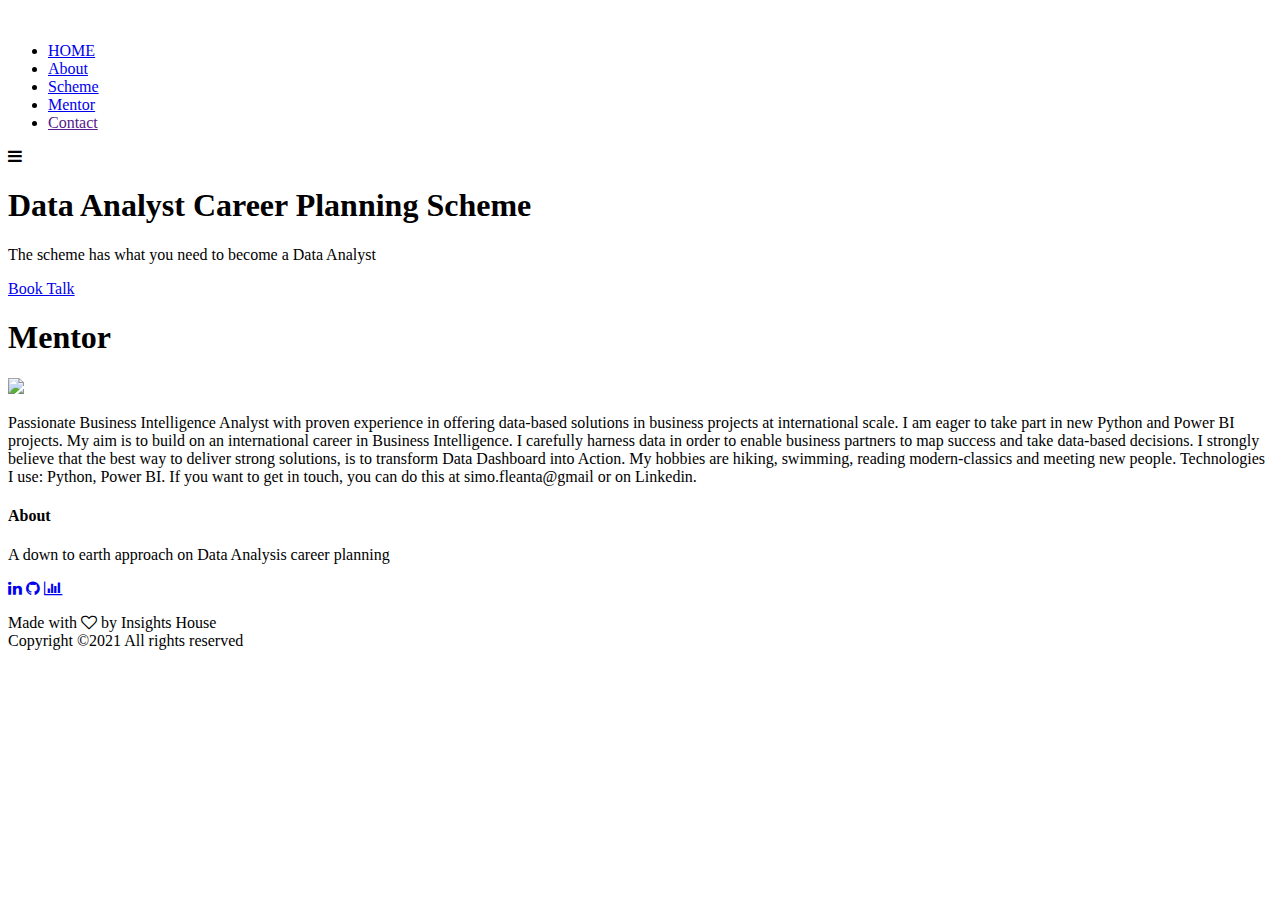
==== team.html @ eedb4d87 "Add files via upload" ====
<!DOCTYPE html>
<html>
<head>
    <meta name="=viewport" content="width=device-width, initial-scale=1.0">
    <title>Career BI </title>
    <link rel="stylesheet" href="style.css">
    <link rel="stylesheet" href="https://stackpath.bootstrapcdn.com/font-awesome/4.7.0/css/font-awesome.min.css">
</head>
<body>
    
    <section class="header"> 
        <nav>
            <a href="index.html"><img src="images/logo (1).png" alt=""></a>
            <div class="nav-links">
                <ul>
                    <li><a href="index.html"> HOME </a></li>
                    <li><a href="About.html"> About </a></li>
                    <li><a href="scheme.html"> Scheme </a></li>
                    <li><a href="team.html"> Mentor </a></li>
                    <li><a href=""> Contact </a></li>
                </ul>

            </div>
            <i class="fa fa-bars"></i>
        </nav>
    
    <div class="text-box">
        <h1>Data Analyst Career Planning Scheme</h1> 
        <p> The scheme has what you need to become a Data Analyst
         </p>
        <a href="https://calendly.com/simo-fleanta/15min" class="hero-btn"> Book Talk </a>

    </div>

</section>


    <!----------------------------------------------------------------------------------------->

    <section>
        <div class="team">
            <h1>Mentor</h1>
        </div>

        <div class="team-col">
            <img src="images/Sjazz.png">
                           
        <p> Passionate Business Intelligence Analyst with proven experience in offering data-based solutions in business projects at international scale.  I am eager to take part in new Python and Power BI projects.

            My aim is to build on an international career in Business Intelligence. I carefully harness data in order to enable business partners to map success and take data-based decisions. I strongly believe that the best way to deliver strong solutions, is to transform Data Dashboard into Action. 
            
            My hobbies are hiking, swimming, reading modern-classics and meeting new people. 
            
            Technologies I use: Python, Power BI. 
            
            If you want to get in touch, you can do this at simo.fleanta@gmail or on Linkedin.</p>
            </div>
        
            
            
                
</section>

     <!--------------------------------------------------------------------------------------------------------------->



            <!------Footer-->

    <section class="footer"> 
        <h4>About </h4>
        <p>A down to earth approach on Data Analysis career planning </p>

        <div class="icons">
            <a href="https://www.linkedin.com/in/simonafleanta/"><i class="fa fa-linkedin"></i></a>
        
          <a href="https://github.com/simofleanta"><i class="fa fa-github"></i></a>
          <a href="https://www.kaggle.com/simofleanta/swimming-trends"><i class="fa fa-bar-chart"></i></a>
        </div>
        <p> Made with <i class="fa fa-heart-o"></i> by Insights House <br> Copyright &copy;2021 All rights reserved</p>
        </section>


    </body>
</html>
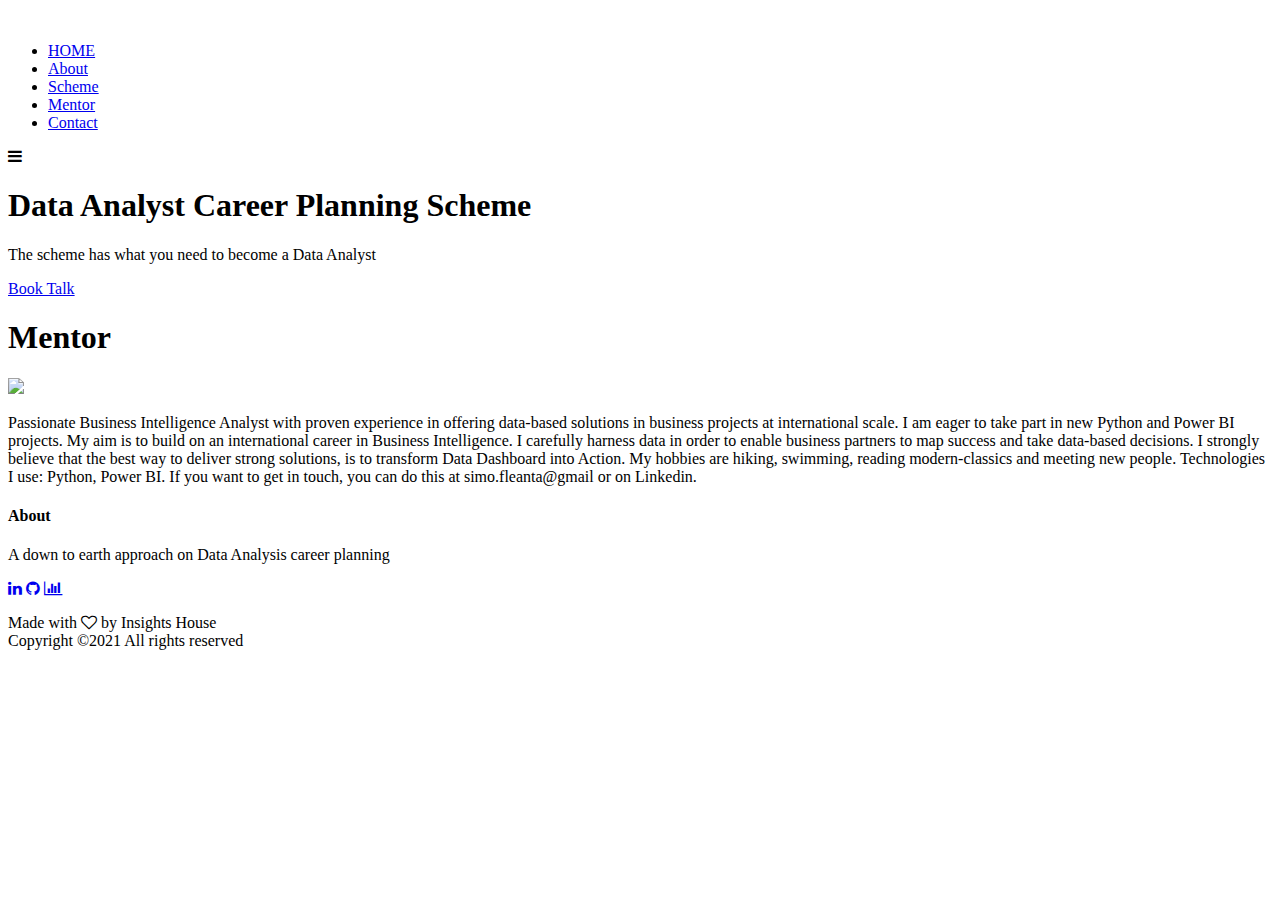
==== commit 7aae517c: "Add files via upload" ====
--- a/team.html
+++ b/team.html
@@ -17,7 +17,7 @@
                     <li><a href="About.html"> About </a></li>
                     <li><a href="scheme.html"> Scheme </a></li>
                     <li><a href="team.html"> Mentor </a></li>
-                    <li><a href=""> Contact </a></li>
+                    <li><a href="contact.html"> Contact </a></li>
                 </ul>
 
             </div>
